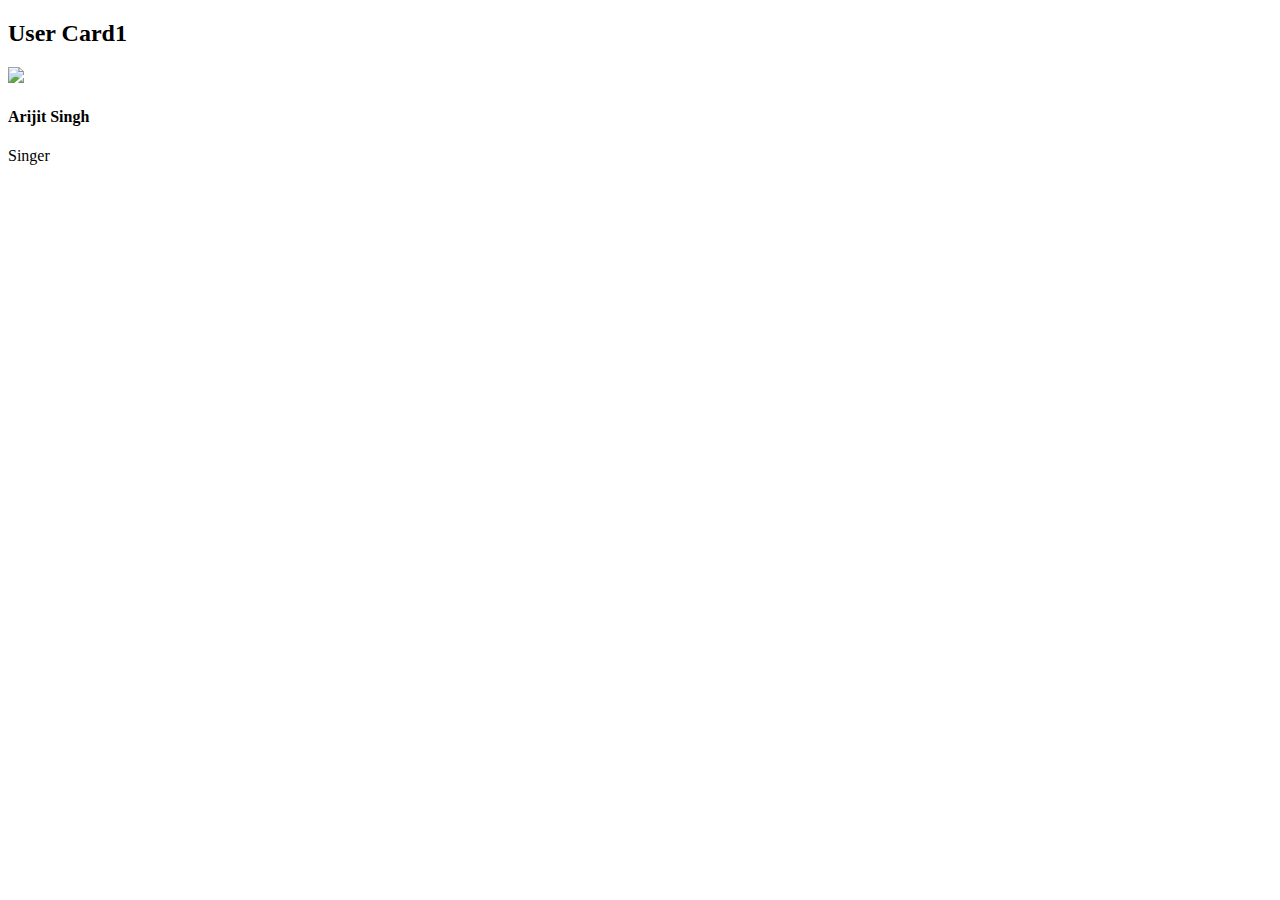
==== usercard.html @ f8180fa4 "added usercard1" ====
<!DOCTYPE html>
<html lang="en">
<head>
    <meta charset="UTF-8">
    <meta http-equiv="X-UA-Compatible" content="IE=edge">
    <meta name="viewport" content="width=device-width, initial-scale=1.0">
    <title>User Card1</title>
</head>
<body>
    <div>
        <h2>User Card1</h2>
        <div>
            <img src="https://www.google.com/url?sa=i&url=https%3A%2F%2Fwww.filmfare.com%2Ffeatures%2Fas-arijit-singh-turns-a-year-older-we-list-out-his-songs-that-should-be-on-your-playlist-53467.html&psig=AOvVaw2VueYfmmynSvmrqVdrk_vM&ust=1686066217590000&source=images&cd=vfe&ved=0CBEQjRxqFwoTCMiLuqC8rP8CFQAAAAAdAAAAABAI">
            <div>
               <h4>Arijit Singh</h4>
               <p>Singer</p>
        </div>
          </div>
    </div>
</body>
</html>
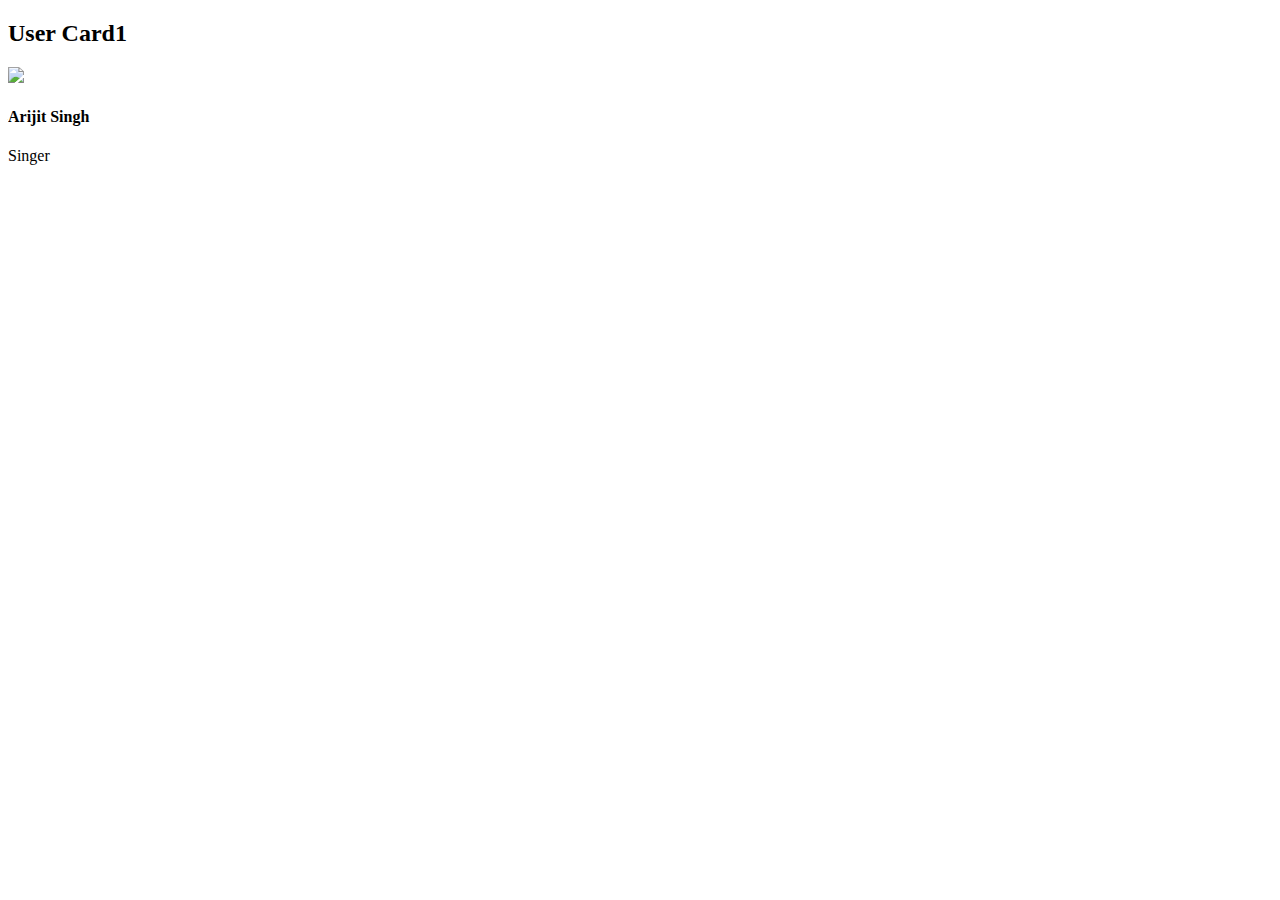
==== commit 6aeac254: "added usercard" ====
--- a/usercard.html
+++ b/usercard.html
@@ -14,8 +14,8 @@
             <div>
                <h4>Arijit Singh</h4>
                <p>Singer</p>
+            </div>
         </div>
-          </div>
     </div>
 </body>
 </html>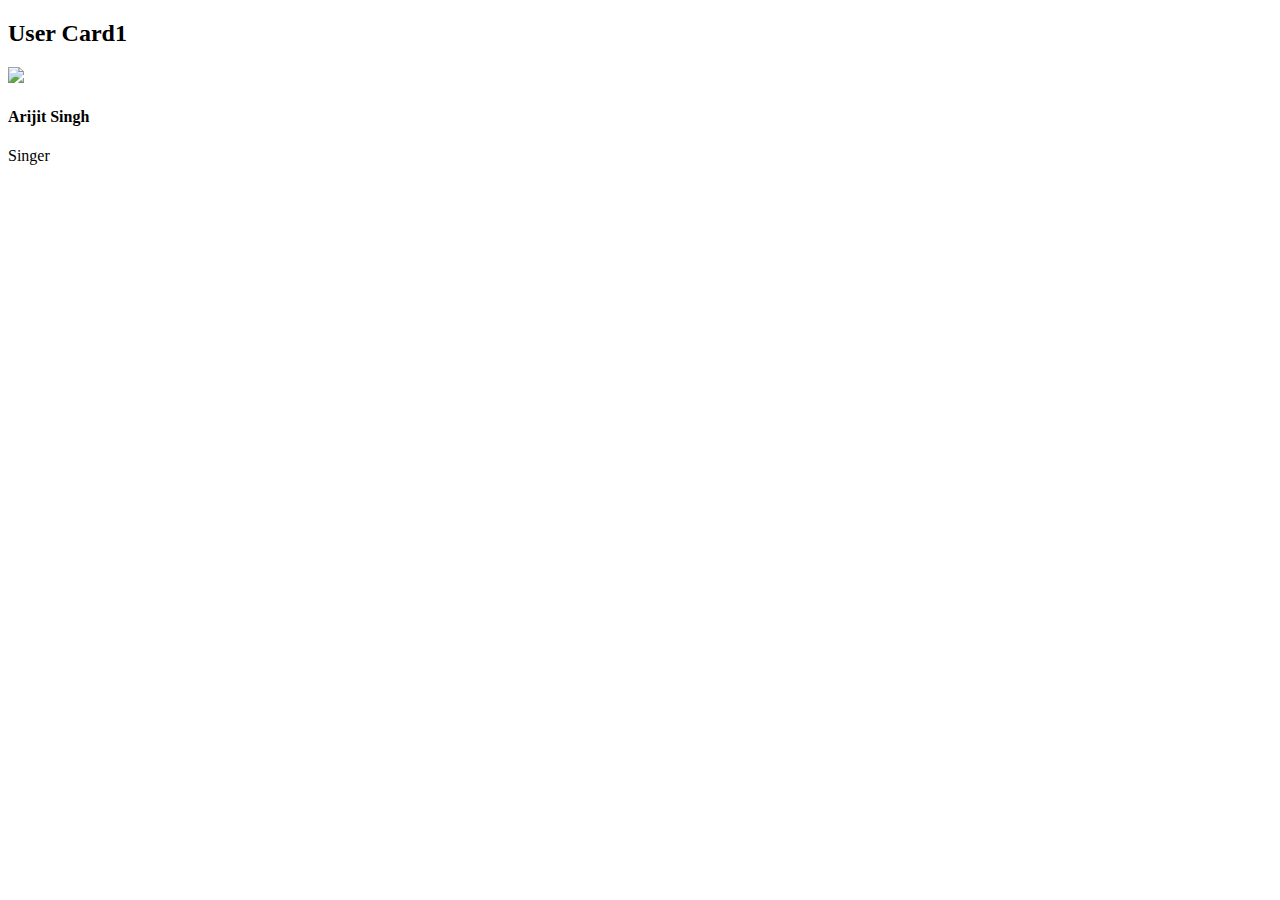
==== commit cccf64f9: "added usercard1" ====
--- a/usercard.html
+++ b/usercard.html
@@ -10,7 +10,7 @@
     <div>
         <h2>User Card1</h2>
         <div>
-            <img src="https://www.google.com/url?sa=i&url=https%3A%2F%2Fwww.filmfare.com%2Ffeatures%2Fas-arijit-singh-turns-a-year-older-we-list-out-his-songs-that-should-be-on-your-playlist-53467.html&psig=AOvVaw2VueYfmmynSvmrqVdrk_vM&ust=1686066217590000&source=images&cd=vfe&ved=0CBEQjRxqFwoTCMiLuqC8rP8CFQAAAAAdAAAAABAI">
+            <img src="https://pbs.twimg.com/media/FxUwi8GWYAItCTf?format=jpg&name=900x900">
             <div>
                <h4>Arijit Singh</h4>
                <p>Singer</p>
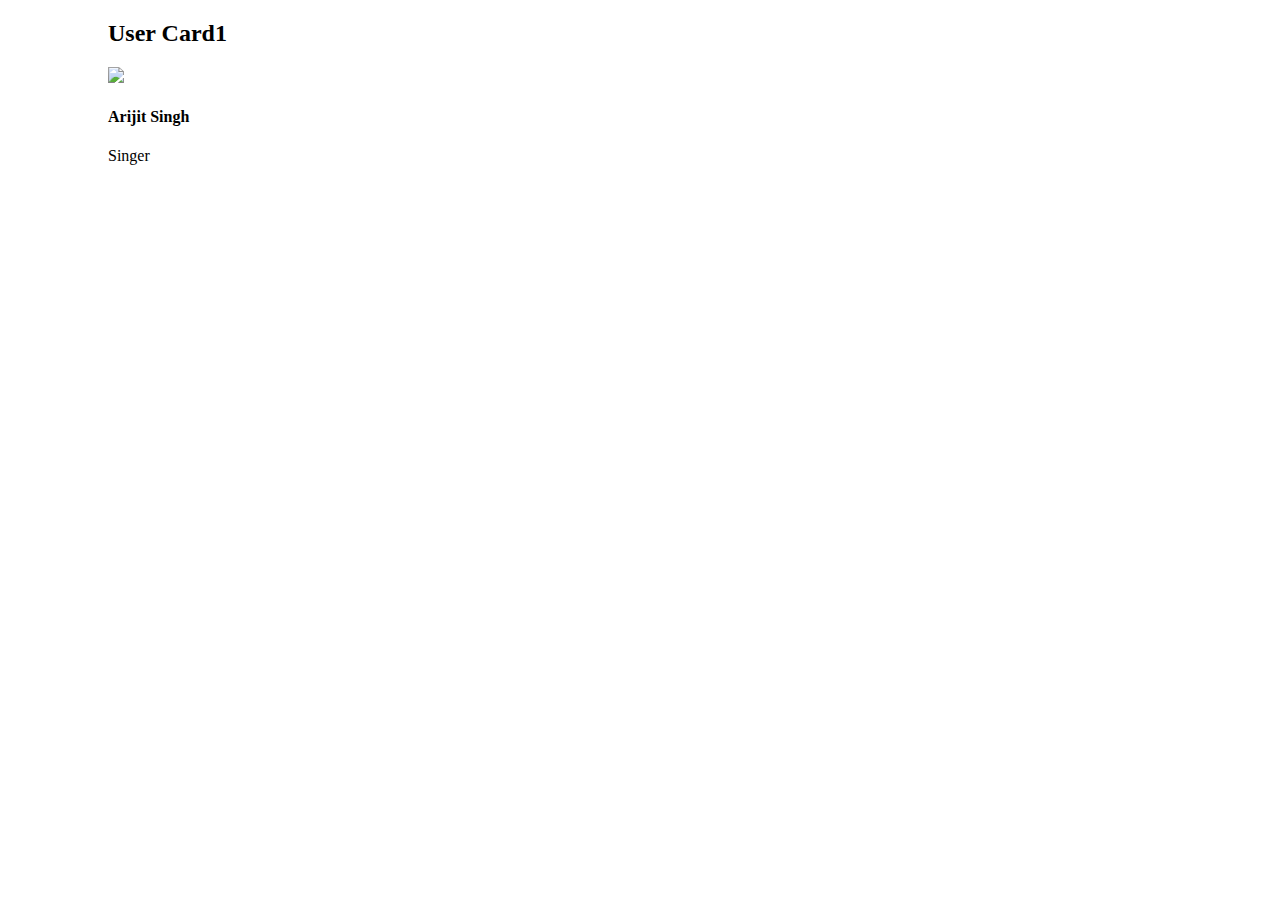
==== commit abca796f: "added style" ====
--- a/usercard.html
+++ b/usercard.html
@@ -5,9 +5,10 @@
     <meta http-equiv="X-UA-Compatible" content="IE=edge">
     <meta name="viewport" content="width=device-width, initial-scale=1.0">
     <title>User Card1</title>
+    <link rel="stylesheet" href="usercard.css">
 </head>
 <body>
-    <div>
+    <div class="container">
         <h2>User Card1</h2>
         <div>
             <img src="https://pbs.twimg.com/media/FxUwi8GWYAItCTf?format=jpg&name=900x900">
--- a/usercard.css
+++ b/usercard.css
@@ -0,0 +1,4 @@
+.container{
+
+    margin-left: 100px;
+}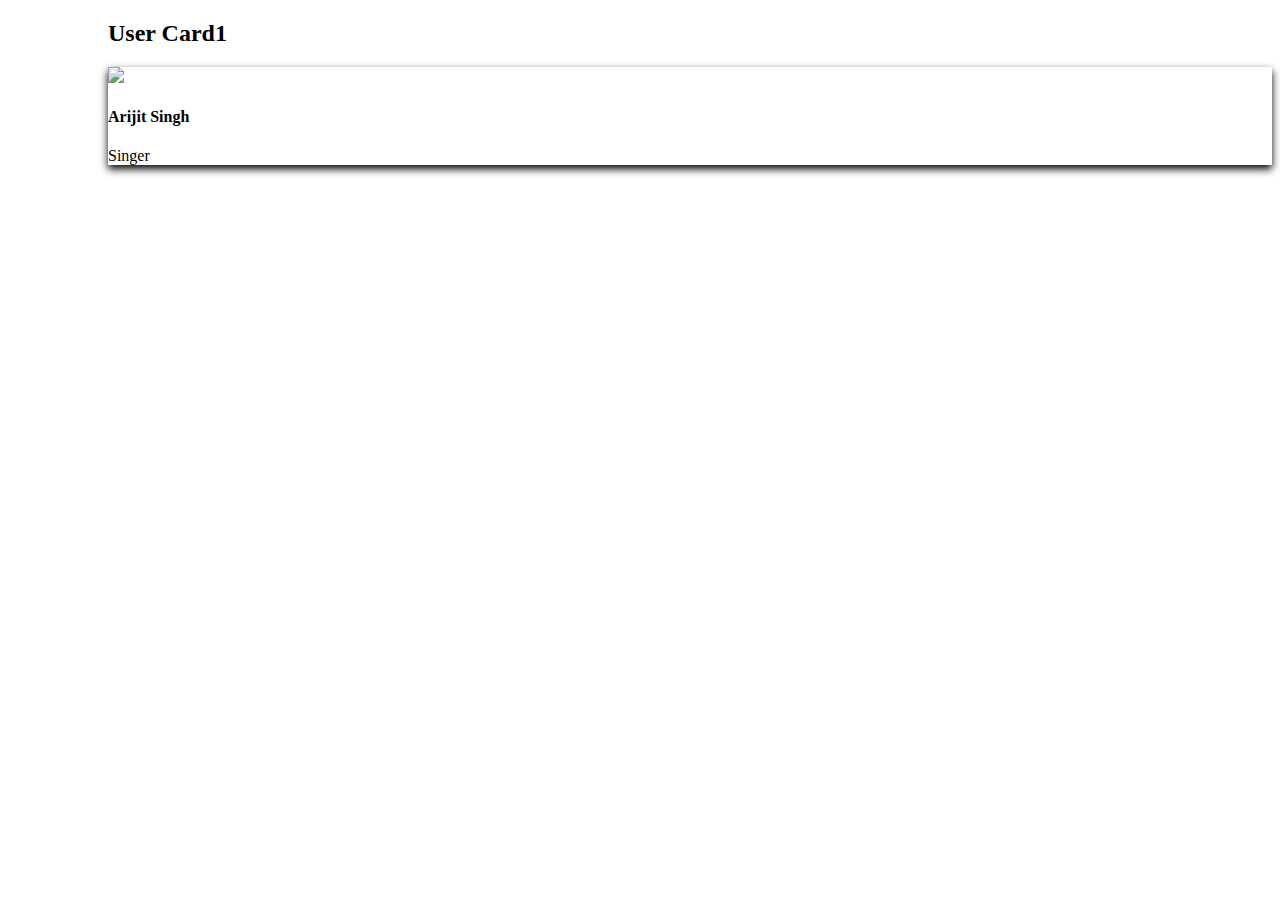
==== commit 5be34b02: "added shadow" ====
--- a/usercard.html
+++ b/usercard.html
@@ -10,9 +10,9 @@
 <body>
     <div class="container">
         <h2>User Card1</h2>
-        <div>
-            <img src="https://pbs.twimg.com/media/FxUwi8GWYAItCTf?format=jpg&name=900x900">
-            <div>
+        <div class="card">
+            <img class="cardimg" src="https://pbs.twimg.com/media/FxUwi8GWYAItCTf?format=jpg&name=900x900">
+            <div class="cardbody">
                <h4>Arijit Singh</h4>
                <p>Singer</p>
             </div>
--- a/usercard.css
+++ b/usercard.css
@@ -1,4 +1,8 @@
 .container{
 
     margin-left: 100px;
+}
+
+.card{
+    box-shadow: 0 4px 8px 0 rgba(0, 0, 0.2);
 }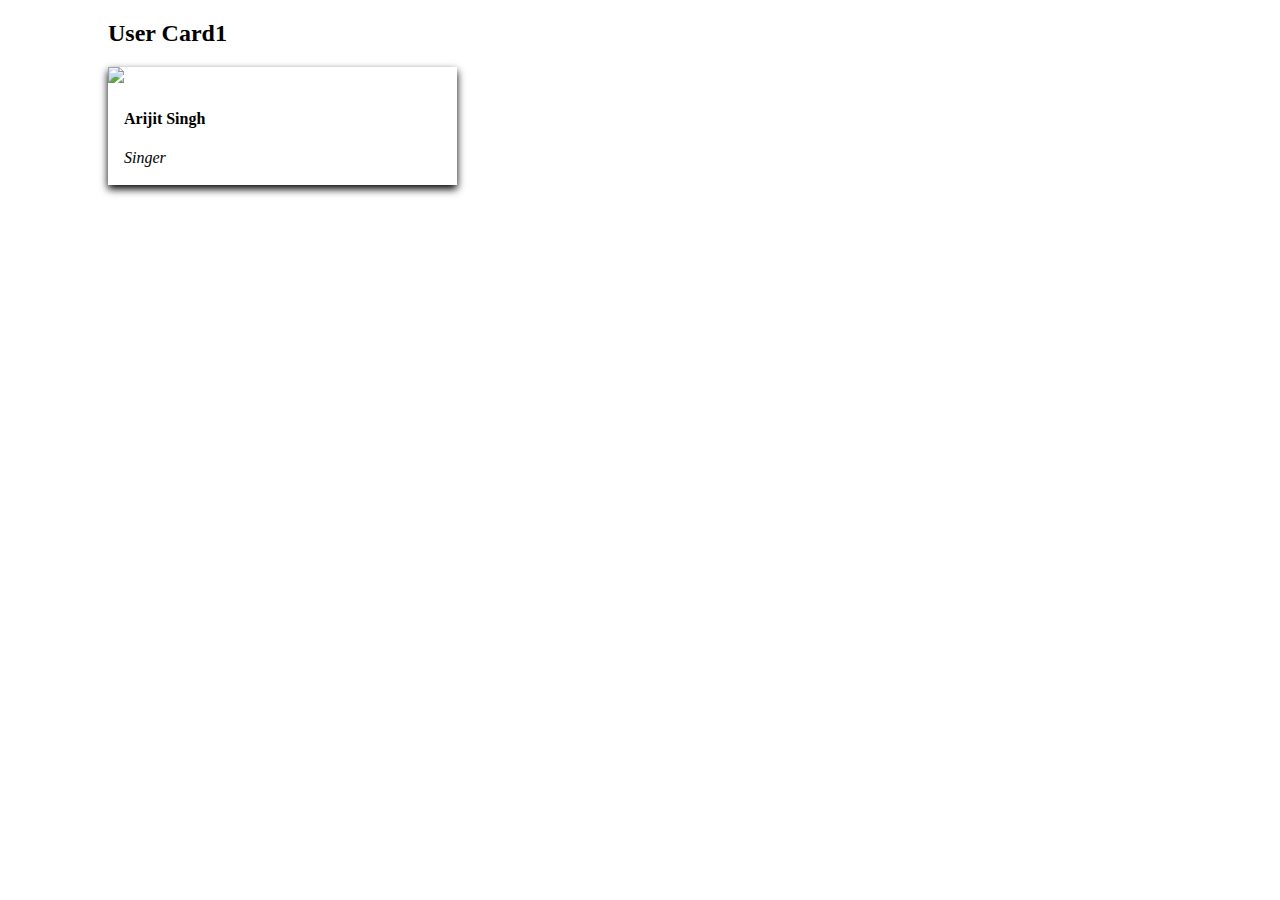
==== commit 5df1994b: "added font" ====
--- a/usercard.html
+++ b/usercard.html
@@ -14,7 +14,7 @@
             <img class="cardimg" src="https://pbs.twimg.com/media/FxUwi8GWYAItCTf?format=jpg&name=900x900">
             <div class="cardbody">
                <h4>Arijit Singh</h4>
-               <p>Singer</p>
+               <p class="cardbody-designation">Singer</p>
             </div>
         </div>
     </div>
--- a/usercard.css
+++ b/usercard.css
@@ -5,4 +5,21 @@
 
 .card{
     box-shadow: 0 4px 8px 0 rgba(0, 0, 0.2);
+    width: 30%;
+    transition: 0.3s;
+
+}
+
+.cardimg{
+
+    width: 100%;
+
+}
+
+.cardbody{
+    padding: 2px 16px;
+}
+
+.cardbody-designation{
+    font-style: italic;
 }